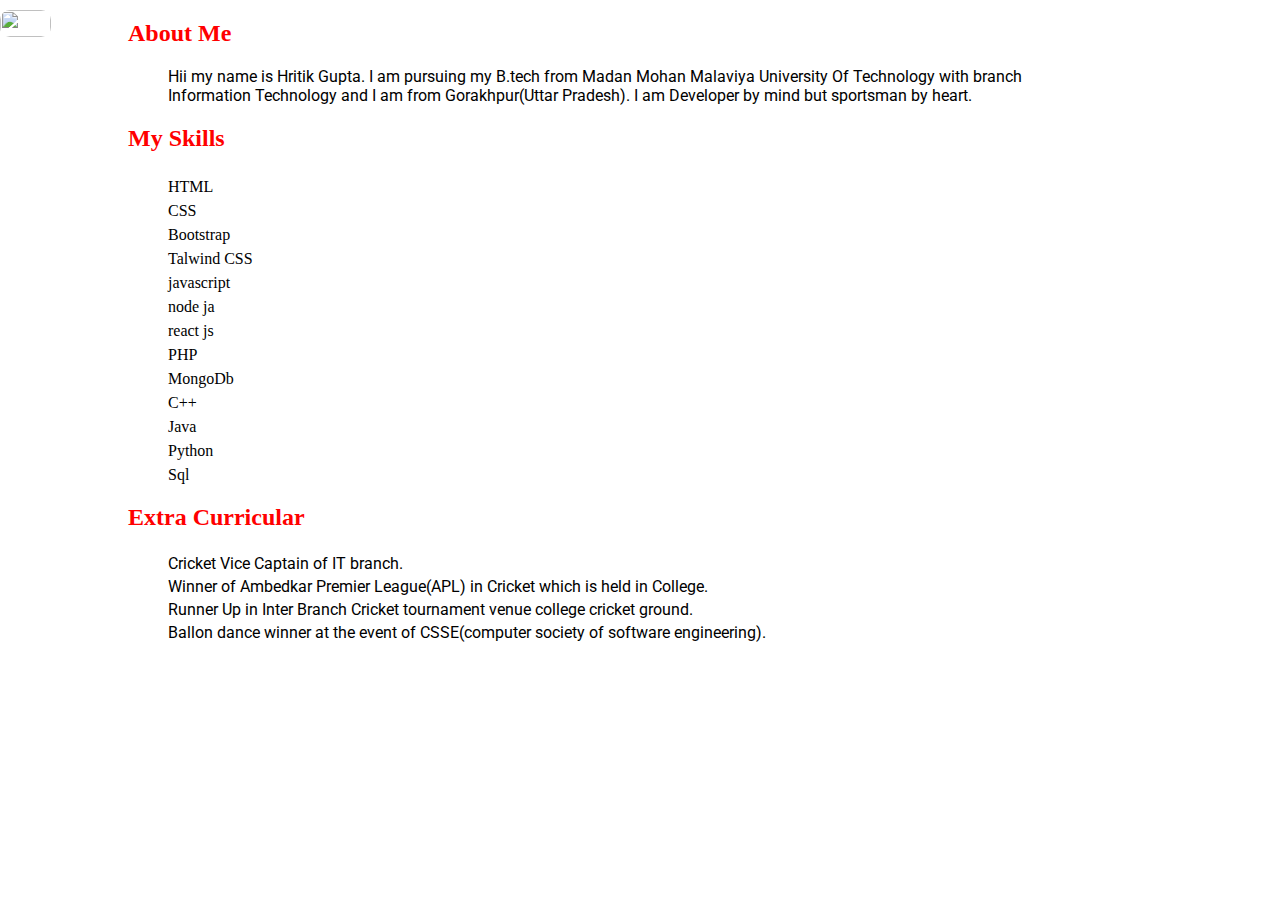
==== intro.html @ 5840c8a5 "resume update" ====
<!DOCTYPE html>
<html lang="en">
<head>
    <meta charset="UTF-8">
    <meta http-equiv="X-UA-Compatible" content="IE=edge">
    <meta name="viewport" content="width=device-width, initial-scale=1.0">
    <link rel="stylesheet" href="style.css"/>
    <title>Introduction</title>
</head>
<body>
    <div class="container">
        <img class="hamburger" src="hamburger.png"/>
        <div class="sidebar">
            <nav>
                <div class="icon">
                <img class="cross" src="cross.webp"/>
               </div>
            
                <ul>
                    <li><a href="/">Home</a></li>
                    <!-- <li><a href="/project.html">Projects</a></li> -->
                    <li><a href="/certificate.html">Certificates</a></li>
                    <li><a href="/resume.html">Resume</a></li>
                    <li><a href="/contact.html">Contact Me</a></li>
                </ul>
            
            </nav>
        </div>
    <div class="main">
        <div class="intro">
            <dl> 
                <dt><h2>About Me</h2></dt>
                 <dd><p>Hii my name is Hritik Gupta. I am pursuing my B.tech from Madan Mohan Malaviya University Of Technology with branch Information Technology and I am from Gorakhpur(Uttar Pradesh). I am Developer by mind but sportsman by heart. </p></dd>
            </dl>
          
          
           <dl>
            <dt><h2 >My Skills</h2></dt>
           <div class="skillcontainer">
           <dd> <div class="html">HTML</div></dd>
            <dd><div class="css">CSS</div></dd>
            <dd><div class="bootstrap">Bootstrap</div></dd>
            <dd><div class="talwind">Talwind CSS</div></dd>
            <dd><div class="javascript">javascript</div></dd>
            <dd><div class="node">node ja</div></dd>
            <dd><div class="react">react js</div></dd>
            <dd><div class="php">PHP</div></dd>
            <dd><div class="mongo">MongoDb</div></dd>
            <dd><div class="C">C++</div></dd>
            <dd><div class="java">Java</div></dd>
            <dd><div class="python">Python</div></dd>
            <dd><div class="sql">Sql</div></dd>
           </div>   
           </dl>
           <dl>
            <dt><h2>Extra Curricular</h2></dt>
           <div class="extra">
             <dd><div>Cricket Vice Captain of IT branch.</div></dd>
             <dd><div>Winner of Ambedkar Premier League(APL) in Cricket which is held in College.</div></dd>
             <dd><div>Runner Up in Inter Branch Cricket tournament venue college cricket ground.</div></dd>
             <dd><div>Ballon dance winner at the event of CSSE(computer society of software engineering).</div></dd>
            </div>
            </dl>
            </div>
    </div>
</div>
<script src="script.js"></script>
</body>
</html>
---- style.css ----
@import url('https://fonts.googleapis.com/css2?family=Roboto:ital,wght@0,300;1,100&display=swap');
@import url('https://fonts.googleapis.com/css2?family=Roboto:ital,wght@0,100;0,300;1,100&display=swap');

body{
    margin: 0;
    padding: 0;
    overflow: hidden;
}

.container{
    display: flex;
}
.container2{
    display: flex;
}
.sidebar{
    display: none;
    width:16vw;
    height:100vh;
    background-color:rgb(179, 170, 170);
}

.side{
    background-color: red;
}


.main{
    width:80vw;
    height:100vh;
    background-color:white;
}
nav{
    position: absolute;
    left:4px;
   
   
}

nav ul{
    padding-top: 90px; 
}

nav ul li{
    list-style-type:none;
    font-size:2.5vw;
    padding: 0.5em;
    font-family:'Roboto', sans-serif;
}

.infoContainer{
    display: flex;
    justify-content: space-around;
    width:85vw;
    height:65vh;
    margin:15vh auto;
    margin-left: 5vw;
    background-color:blueviolet;
   
    border-radius:4px;
}

img{
    width:19vw;
    height:65vh;
    
    border-radius: 10px;
}

.devInfo{
    display:flex;
    flex-direction: column;
    justify-content: center;
  
}

.hello{
  font-size:3.5vw; 
}
.name{
    font-weight:bold;
    font-size:2.5vw;
}

.about{
font-size:2vw;
}

.buttons button{
margin-top:15px;
font-size:medium ;
height:6vh;
border-radius: 20px;
color:rgb(23, 211, 211);
}
button:hover{
    color:white;
    background-color:blue;
}

a{
    text-decoration: none;
    color:white;
}

.contactForm{
    padding: 0 40px;
    padding-top: 20px;
    
    font-family:'Gill Sans', 'Gill Sans MT', Calibri, 'Trebuchet MS', sans-serif;
}

.mainContact{
    width:40vw;
    height:75vh;
    margin:15px auto;
    background-color: grey;
    border: 3px solid black;
    border-radius: 20px;
}

.contactForm  div{
    padding: 7px 0;
}
.sub{
    display: flex;
    align-items: center;
}
.submit{
    width:8vw;
    background-color: blue;
}
.submit:hover{
    background-color: green;
}
#emailHelp{
    font-size: 8 px;
    color:midnightblue;
    margin: 0 5px;
}

form div{
    display: flex;
    flex-direction: column;
}

form input{
    width:30vw;
    border-radius: 6px;
    margin: 6px 0;
    padding: 3px;
}

.form-check{
    display: flex;
    flex-direction: row;    
}

.form-check input{
    width:35px;  
}

.butt button{
    color:white;
    font-size: large;
    width:8vw;
    height:6vh;
    border-radius: 6px;
    background-color: rgb(136, 136, 245);
}

button:hover{
    background-color: blue;
}

.intro{
margin-left:6vw ;
}

.project h2{
    color:red;
}
.project{
margin-left:1.5vw ;
width:87vw;
}

.intro p {
   font-family:'Roboto', sans-serif;
}

.intro h2{
    color:red;
}


#ul{
    margin-left: -5px;
    background-color: brown;
    border: 2px solid black;
}

ul{
    padding-left: 0px;
}

.hamburger{
    display:block;
    margin-top: 10px;
    width:4vw;
    height:3vh;
   }
.cross{
    position: absolute;
    right:0px;
    margin-top: 10px;
    padding-right:10px ;
    width:2vw;
    height:3vh;
    filter: invert(1);
   }


   iframe{
    width:70vw;
    height:90vh;
   }

.iframe{
    margin-left: 13vw;
}
.skillcontainer dd{
    padding-top:6px;
}

.extra div{
    padding-top:4px;
    font-family:'Roboto', sans-serif;
}

.main2{
    margin:1vw auto;
    width:80vw;
    height:100vh;
    background-color: red;
    border: 2px solid grey;
    border-radius: 5px;
}

.m1{
    margin-top: 10px;
    width:80vw;
    display: flex;


}
.m2{
    margin-top: 10px;
    width:80vw;
    display: flex;

}
.m3{
    margin-top: 40px;
    width:80vw;
    display: flex;

}

.pro{
    margin-top: -10px;
     width: 87vw;
}

textarea{
    border: 1px solid black;
    border-radius:10px;
}

@media (max-width:800px)  {
    .main{
        background-color:white;
    }
    .infoContainer{
        background-color:white;
    }
  .hamburger{
    width:10vw;
    height:6vh;
  }
  .butt button{
    color:white;
    font-size: large;
    width:20vw;
    height:6vh;
    border-radius: 6px;
    background-color: rgb(136, 136, 245);
}
.infoContainer{
    width:70vw;
    height:45vh;
}
img{
    width:20vw;
    height:45vh;
   border-radius: 10px;
}

iframe{
    width:70vw;
    height:90vh;
   }
   body{
    overflow: visible;
   }

   h3 a{
    color:red;
   }

   .main2{
    width:82vw;
   }
   
   .card1{
    width:11vw;
    height:15vh; 
}

   .card2{
    width:16vw;
    height:15vh; 
}

   .card3{
    width:20vw;
    height:15vh; 
}

}

@media (max-width:1200px){
    .sidebar{
        width:25vw;
        height:100vh;
        background-color:grey;
    }
    nav ul{
        padding-top: 50px; 
    }
    .mainContact{
        height:50vh;
        width:60vw;
    }
    .contactForm  div{
        padding: 0.5px 0;
    }
    div.card-title{
        font-size: xx-small;
    }
    .m1{
        margin-top: 20px;
    
    
    }
    .m2{
        margin-top: 25px;
    
    }
    .m3{
        margin-top: 40px;
    
    }
    .sidebar{
        display: none;
        width:16vw;
        height:100vh;
        background-color:rgb(179, 170, 170);
    }
}

@media (max-width:400px){
    
    .mainContact{
        width:70vw;
        height:50vh;
        margin:15px auto;
        background-color: grey;
        border: 3px solid black;
        border-radius: 5px;
    }
    .submit{
        width:13vw;
        background-color: blue;
    }
}

.card{
    width:25vw;
    height:25vh;
    
}

.card:hover{
    cursor:pointer;
}

.card-body{
    height:6vh;
    background-color:grey;
    border-radius: 5px;
    text-align: center;
}

div.card-title{
    margin-top:-10px;
}
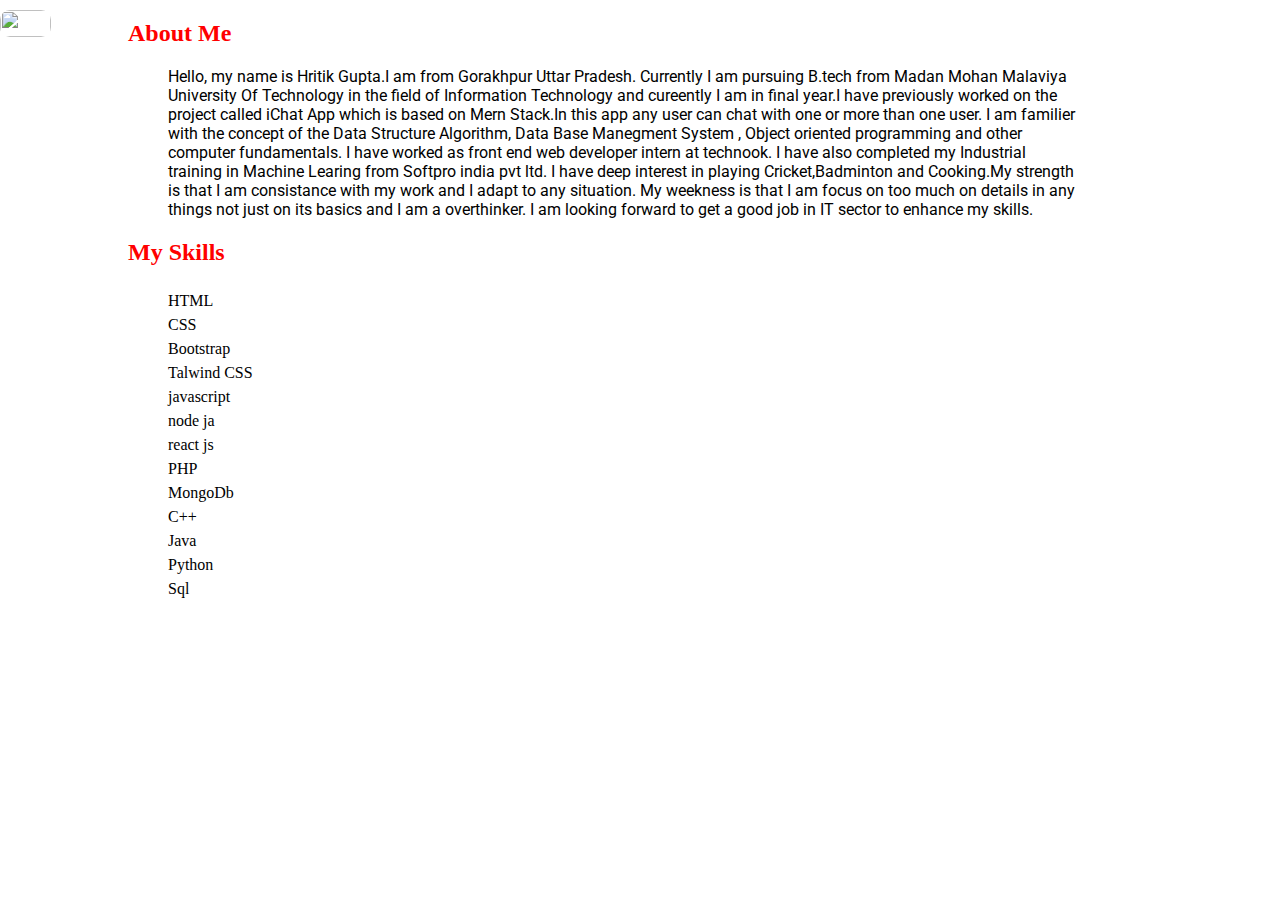
==== commit b883af91: "intro changed" ====
--- a/intro.html
+++ b/intro.html
@@ -17,11 +17,11 @@
                </div>
             
                 <ul>
-                    <li><a href="/">Home</a></li>
+                    <li><a href="/My_Portfolio/">Home</a></li>
                     <!-- <li><a href="/project.html">Projects</a></li> -->
-                    <li><a href="/certificate.html">Certificates</a></li>
-                    <li><a href="/resume.html">Resume</a></li>
-                    <li><a href="/contact.html">Contact Me</a></li>
+                    <li><a href="/My_Portfolio/certificate.html">Certificates</a></li>
+                    <li><a href="/My_Portfolio/resume.html">Resume</a></li>
+                    <li><a href="/My_Portfolio/contact.html">Contact Me</a></li>
                 </ul>
             
             </nav>
@@ -30,7 +30,7 @@
         <div class="intro">
             <dl> 
                 <dt><h2>About Me</h2></dt>
-                 <dd><p>Hii my name is Hritik Gupta. I am pursuing my B.tech from Madan Mohan Malaviya University Of Technology with branch Information Technology and I am from Gorakhpur(Uttar Pradesh). I am Developer by mind but sportsman by heart. </p></dd>
+                 <dd><p>Hello, my name is Hritik Gupta.I am from Gorakhpur Uttar Pradesh. Currently I am pursuing B.tech from Madan Mohan Malaviya University Of Technology in the field of Information Technology and cureently I am in final year.I have  previously worked on the project called iChat App which is based on Mern Stack.In this app any user can chat with one or more than one user. I am familier with the concept of the Data Structure Algorithm, Data Base Manegment System , Object oriented programming and other computer fundamentals. I have worked as front end web developer intern at technook. I have also completed my Industrial training in Machine Learing from Softpro india pvt ltd. I have deep interest in playing Cricket,Badminton and Cooking.My strength is that I am consistance with my work and I adapt to any situation. My weekness is that I am focus on too much on details in any things not just on its basics and I am a overthinker. I am looking forward to get a good job in IT sector to enhance my skills.  </p></dd>
             </dl>
           
           
@@ -52,15 +52,6 @@
             <dd><div class="sql">Sql</div></dd>
            </div>   
            </dl>
-           <dl>
-            <dt><h2>Extra Curricular</h2></dt>
-           <div class="extra">
-             <dd><div>Cricket Vice Captain of IT branch.</div></dd>
-             <dd><div>Winner of Ambedkar Premier League(APL) in Cricket which is held in College.</div></dd>
-             <dd><div>Runner Up in Inter Branch Cricket tournament venue college cricket ground.</div></dd>
-             <dd><div>Ballon dance winner at the event of CSSE(computer society of software engineering).</div></dd>
-            </div>
-            </dl>
             </div>
     </div>
 </div>
